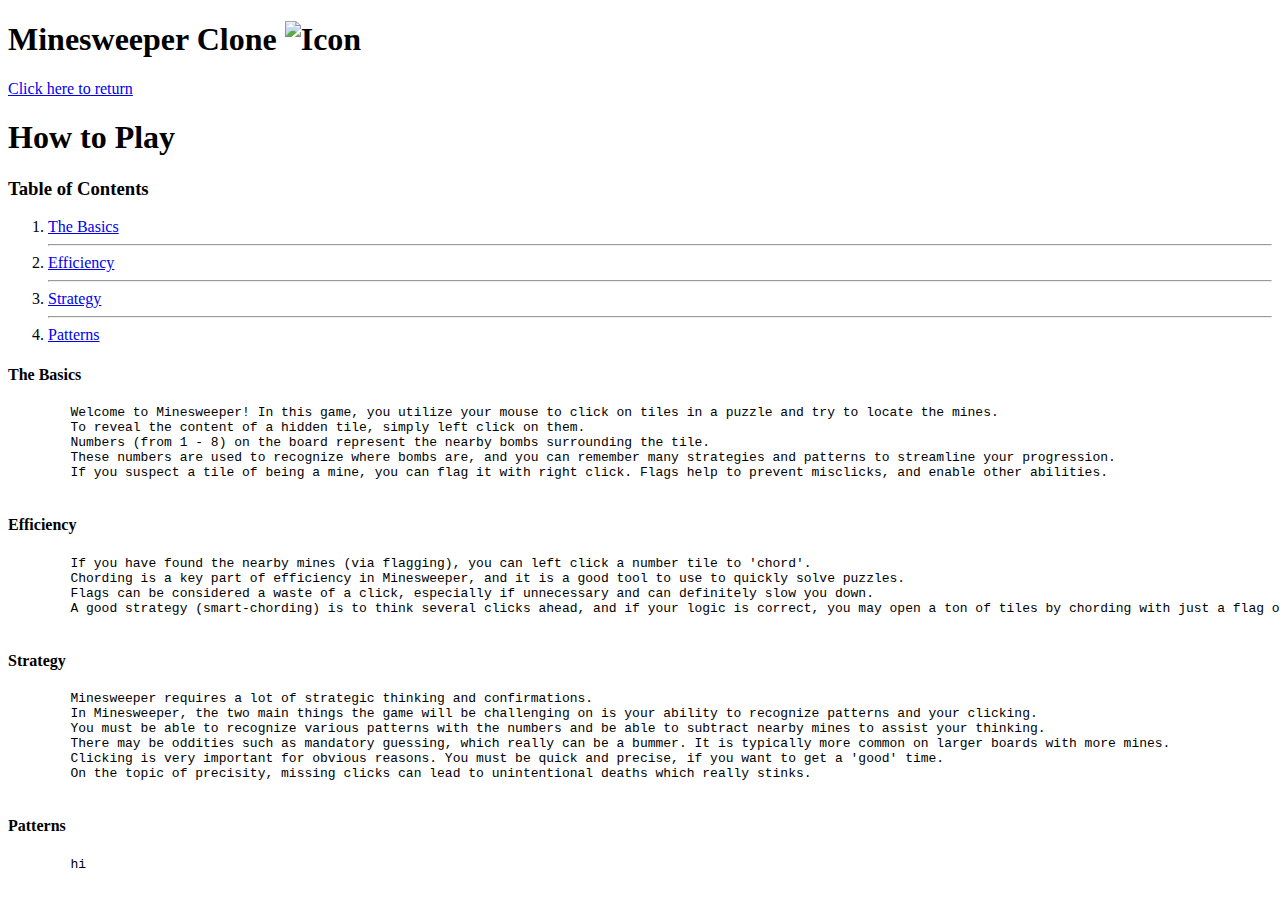
==== pages/howtoplay.html @ 7c89054d "Add files via upload" ====
<!DOCTYPE html>

<html>

<head>
  <title>Minesweeper Clone - How to Play</title>
  <link rel="icon" type="image/x-icon" href="../images/temp/flag.png">
  <link rel="stylesheet" href="../css/main.css">
</head>

<body>
    <h1 class="header">
        Minesweeper Clone
        <img class="icon" src="../images/temp/flag.png" alt="Icon">
    </h1>

    <a href="../index.html" class="subtitle">Click here to return</a>

    <h1 class="title">How to Play</h1>

    <h3 class="subtitle">Table of Contents</h3>
    <ol>
        <li>
            <a href="#thebasics" class="text">The Basics</a>
        </li>
        <li><hr>
            <a href="#efficiency" class="text">Efficiency</a>
        </li>
        <li><hr>
            <a href="#strategy" class="text">Strategy</a>
        </li>
        <li><hr>
            <a href="#patterns" class="text">Patterns</a>
        </li>
    </ol>

    <h4 id="thebasics" class="subsubtitle">The Basics</h4>
    <pre class="text">
        Welcome to Minesweeper! In this game, you utilize your mouse to click on tiles in a puzzle and try to locate the mines.
        To reveal the content of a hidden tile, simply left click on them.
        Numbers (from 1 - 8) on the board represent the nearby bombs surrounding the tile.
        These numbers are used to recognize where bombs are, and you can remember many strategies and patterns to streamline your progression.
        If you suspect a tile of being a mine, you can flag it with right click. Flags help to prevent misclicks, and enable other abilities.
    </pre>

    <h4 id="efficiency" class="subsubtitle">Efficiency</h4>
    <pre class="text">
        If you have found the nearby mines (via flagging), you can left click a number tile to 'chord'.
        Chording is a key part of efficiency in Minesweeper, and it is a good tool to use to quickly solve puzzles.
        Flags can be considered a waste of a click, especially if unnecessary and can definitely slow you down.
        A good strategy (smart-chording) is to think several clicks ahead, and if your logic is correct, you may open a ton of tiles by chording with just a flag or two.
    </pre>   
    <h4 id="strategy" class="subsubtitle">Strategy</h4>
    <pre class="text">
        Minesweeper requires a lot of strategic thinking and confirmations.
        In Minesweeper, the two main things the game will be challenging on is your ability to recognize patterns and your clicking.
        You must be able to recognize various patterns with the numbers and be able to subtract nearby mines to assist your thinking.
        There may be oddities such as mandatory guessing, which really can be a bummer. It is typically more common on larger boards with more mines.
        Clicking is very important for obvious reasons. You must be quick and precise, if you want to get a 'good' time. 
        On the topic of precisity, missing clicks can lead to unintentional deaths which really stinks.
    </pre>   
    <h4 id="patterns" class="subsubtitle">Patterns</h4>
    <pre class="text">
        hi
    </pre>    
</body>
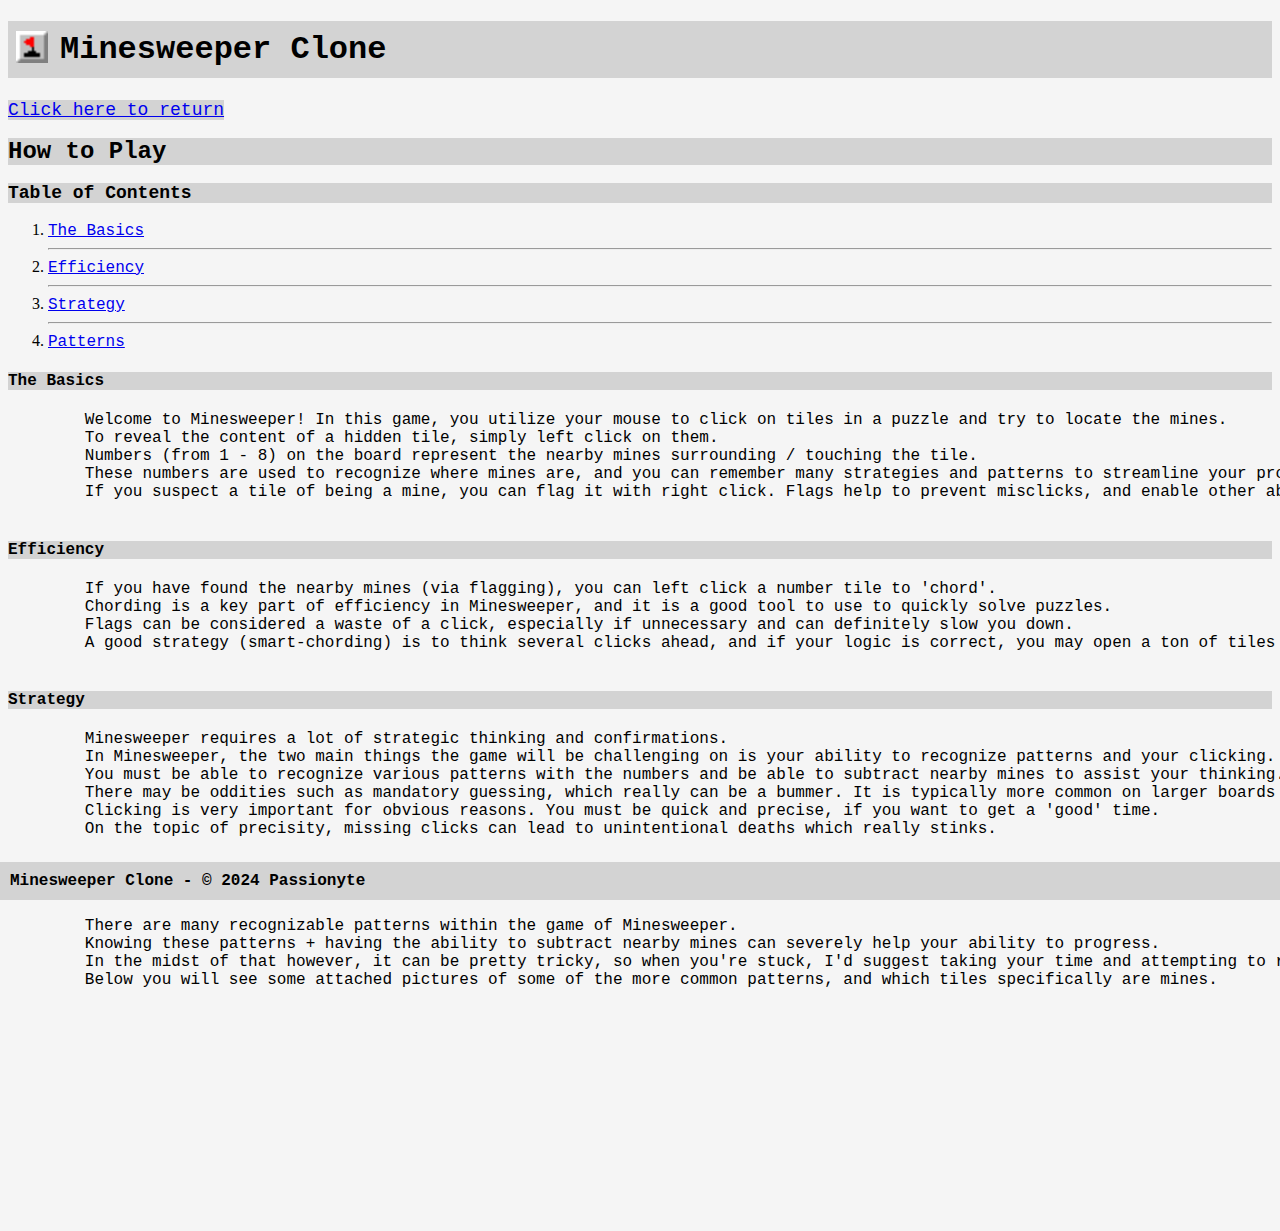
==== commit 219e7747: "Added a footer, more to the how to play & information pages, edits to the index, and to the game its" ====
--- a/pages/howtoplay.html
+++ b/pages/howtoplay.html
@@ -16,7 +16,7 @@
 
     <a href="../index.html" class="subtitle">Click here to return</a>
 
-    <h1 class="title">How to Play</h1>
+    <br><br><h1 class="title">How to Play</h1>
 
     <h3 class="subtitle">Table of Contents</h3>
     <ol>
@@ -38,11 +38,10 @@
     <pre class="text">
         Welcome to Minesweeper! In this game, you utilize your mouse to click on tiles in a puzzle and try to locate the mines.
         To reveal the content of a hidden tile, simply left click on them.
-        Numbers (from 1 - 8) on the board represent the nearby bombs surrounding the tile.
-        These numbers are used to recognize where bombs are, and you can remember many strategies and patterns to streamline your progression.
+        Numbers (from 1 - 8) on the board represent the nearby mines surrounding / touching the tile.
+        These numbers are used to recognize where mines are, and you can remember many strategies and patterns to streamline your progression.
         If you suspect a tile of being a mine, you can flag it with right click. Flags help to prevent misclicks, and enable other abilities.
     </pre>
-
     <h4 id="efficiency" class="subsubtitle">Efficiency</h4>
     <pre class="text">
         If you have found the nearby mines (via flagging), you can left click a number tile to 'chord'.
@@ -61,6 +60,15 @@
     </pre>   
     <h4 id="patterns" class="subsubtitle">Patterns</h4>
     <pre class="text">
-        hi
+        There are many recognizable patterns within the game of Minesweeper.
+        Knowing these patterns + having the ability to subtract nearby mines can severely help your ability to progress.
+        In the midst of that however, it can be pretty tricky, so when you're stuck, I'd suggest taking your time and attempting to recognize any patterns!
+        Below you will see some attached pictures of some of the more common patterns, and which tiles specifically are mines.
     </pre>    
+
+    <span style="height:200px; display:block;"></span>
+
+    <footer>
+        Minesweeper Clone - &copy; 2024 Passionyte
+    </footer>
 </body>
--- a/css/main.css
+++ b/css/main.css
@@ -0,0 +1,148 @@
+body {
+    background-color: whitesmoke;
+}
+
+.text {
+    font-family:'Courier New', 'Franklin Gothic Medium', 'Arial Narrow', Arial, sans-serif;
+}
+
+.header {
+    background-color: lightgray;
+    font-family:'Courier New', 'Franklin Gothic Medium', 'Arial Narrow', Arial, sans-serif;
+    font-size: xx-large;
+    padding-top: 10px;
+    padding-bottom: 10px;
+    text-align: left;
+}
+
+.title {
+    background-color: lightgray;
+    font-family:'Courier New', 'Franklin Gothic Medium', 'Arial Narrow', Arial, sans-serif;
+    font-size: x-large;
+    text-align: left;
+    font-weight: bolder;
+    margin: auto;
+}
+
+.subtitle {
+    background-color: lightgray;
+    font-family:'Courier New', 'Franklin Gothic Medium', 'Arial Narrow', Arial, sans-serif;
+    font-size: large;
+    text-align: left;
+}
+
+.subsubtitle {
+    background-color: lightgray;
+    font-family:'Courier New', 'Franklin Gothic Medium', 'Arial Narrow', Arial, sans-serif;
+    font-size: medium;
+    text-align: left;
+}
+
+.subheader {
+    background-color: lightgray;
+    font-family:'Courier New', 'Franklin Gothic Medium', 'Arial Narrow', Arial, sans-serif;
+    font-size: xx-large;
+    text-align: left;
+}
+
+.puzzle {
+    background-color: lightgray;
+    width: 200px;
+    height: 200px;
+}
+
+.puzzleheader {
+    background-color: gray;
+    width: 100%;
+    height: 40px;
+}
+
+.tile {
+    background-color: gray;
+    width: 24px;
+    height: 24px;
+    line-height: 23px;
+    float: left;
+    text-align: center;
+    -webkit-user-drag: none;
+    user-select: none;
+    -moz-user-select: none;
+    -webkit-user-select: none;
+    -ms-user-select: none;
+}
+
+.results {
+    padding-top: 40px;
+}
+
+.puzzlesun {
+    width: 32px;
+    height: 32px;
+    margin: auto;
+    display: block;
+    left: 50%;
+}
+
+.puzzleflags {
+    width: 50px;
+    height: 30px;
+    float: left;
+    background-image: url("../images/temp/nums_background.png");
+    background-size: 100% 100%;
+}
+
+.puzzletime {
+    width: 50px;
+    height: 30px;
+    float: right;
+    background-image: url("../images/temp/nums_background.png");
+    background-size: 100% 100%;
+}
+
+.label {
+    font-family:'Courier New', 'Franklin Gothic Medium', 'Arial Narrow', Arial, sans-serif;
+    font-size: small;
+}
+
+.icon {
+    width: 32px;
+    height: 32px;
+    float: left;
+    padding-left: 8px;
+    padding-right: 12px;
+}
+
+footer {
+    width: 100%;
+    font-family:'Courier New', 'Franklin Gothic Medium', 'Arial Narrow', Arial, sans-serif;
+    font-size: medium;
+    display: block;
+    position: fixed;
+    bottom: 0;
+    left: 0;
+    background-color: lightgray;
+    text-align: left;
+    margin: auto;
+    padding: 10px;
+    font-weight: bold;
+}
+
+.flagcounternum {
+    height: 27px;
+    width: 15px;
+    background-image: url("../images/temp/d0.png");
+    background-size: 100% 100%;
+    float: left;
+    padding-right: 1px;
+    background-origin: content-box;
+}
+
+.timecounternum {
+    height: 27px;
+    width: 15px;
+    background-image: url("../images/temp/d0.png");
+    background-size: 100% 100%;
+    float: right;
+    padding-left: 1px;
+    background-origin: content-box;
+}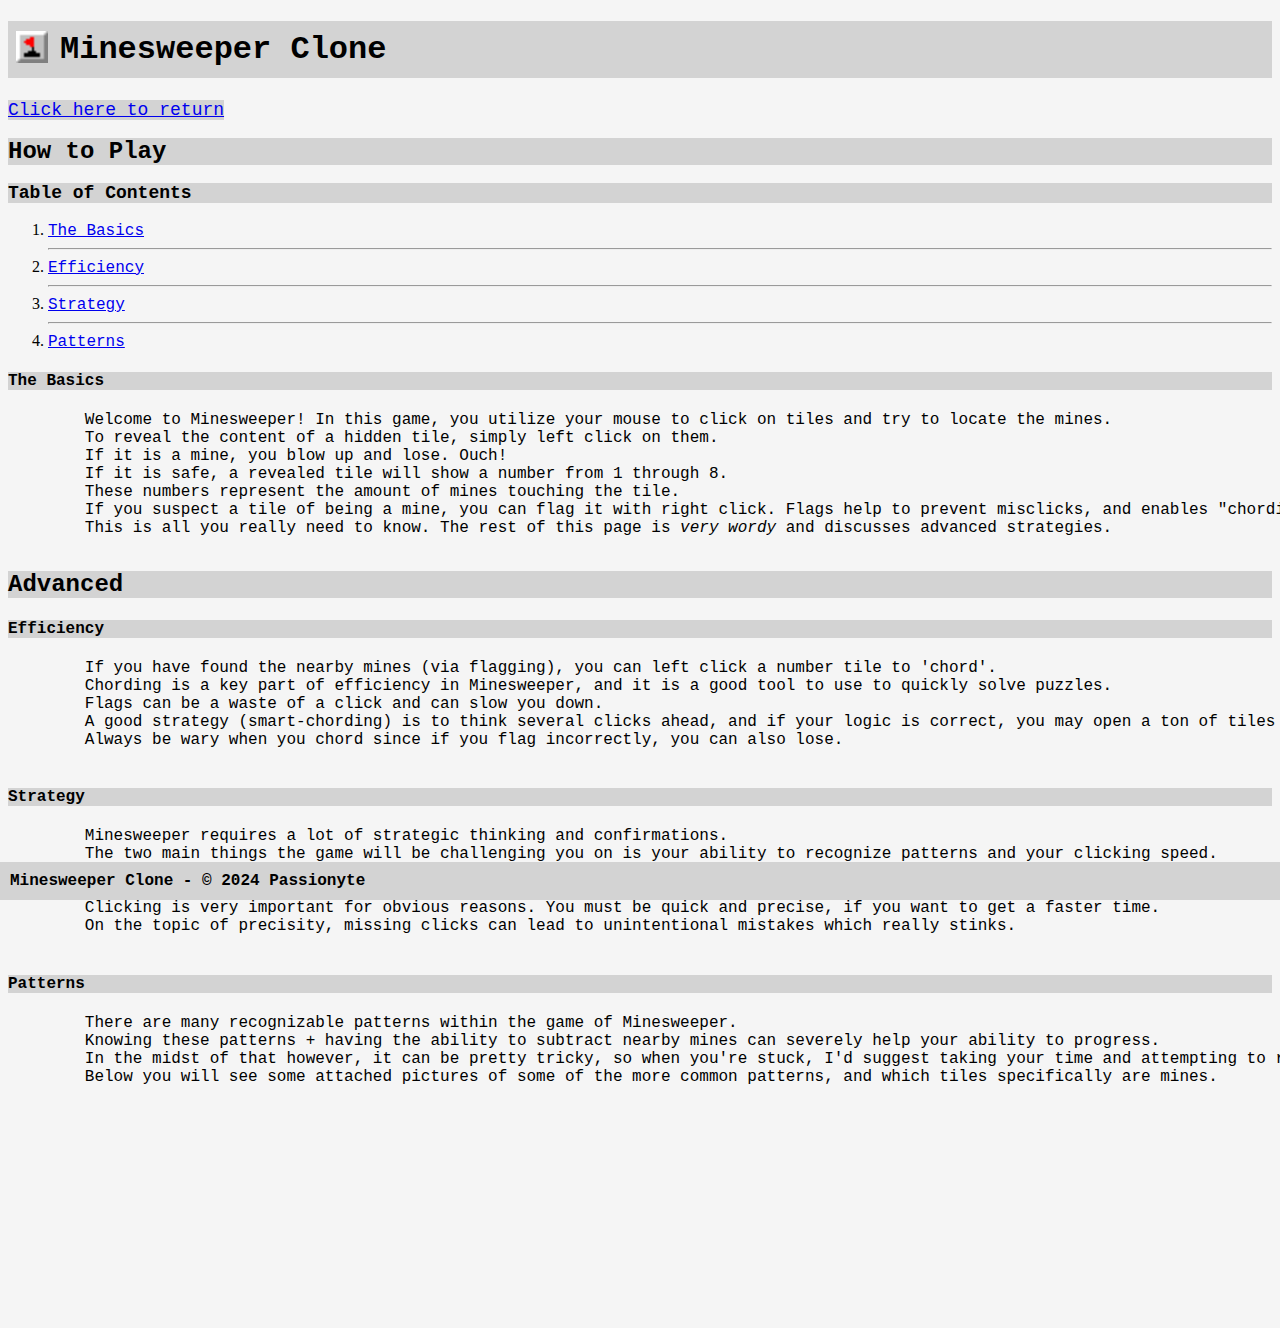
==== commit c53dded6: "Flag chord fixes, can now kill, improvised progress, shortened How to Play a little" ====
--- a/pages/howtoplay.html
+++ b/pages/howtoplay.html
@@ -36,27 +36,33 @@
 
     <h4 id="thebasics" class="subsubtitle">The Basics</h4>
     <pre class="text">
-        Welcome to Minesweeper! In this game, you utilize your mouse to click on tiles in a puzzle and try to locate the mines.
-        To reveal the content of a hidden tile, simply left click on them.
-        Numbers (from 1 - 8) on the board represent the nearby mines surrounding / touching the tile.
-        These numbers are used to recognize where mines are, and you can remember many strategies and patterns to streamline your progression.
-        If you suspect a tile of being a mine, you can flag it with right click. Flags help to prevent misclicks, and enable other abilities.
+        Welcome to Minesweeper! In this game, you utilize your mouse to click on tiles and try to locate the mines.
+        To reveal the content of a hidden tile, simply left click on them. 
+        If it is a mine, you blow up and lose. Ouch!
+        If it is safe, a revealed tile will show a number from 1 through 8.
+        These numbers represent the amount of mines touching the tile.
+        If you suspect a tile of being a mine, you can flag it with right click. Flags help to prevent misclicks, and enables "chording".
+        This is all you really need to know. The rest of this page is <i>very wordy</i> and discusses advanced strategies.
     </pre>
+
+    <h2 class="title">Advanced</h2>
+
     <h4 id="efficiency" class="subsubtitle">Efficiency</h4>
     <pre class="text">
         If you have found the nearby mines (via flagging), you can left click a number tile to 'chord'.
         Chording is a key part of efficiency in Minesweeper, and it is a good tool to use to quickly solve puzzles.
-        Flags can be considered a waste of a click, especially if unnecessary and can definitely slow you down.
+        Flags can be a waste of a click and can slow you down.
         A good strategy (smart-chording) is to think several clicks ahead, and if your logic is correct, you may open a ton of tiles by chording with just a flag or two.
+        Always be wary when you chord since if you flag incorrectly, you can also lose.
     </pre>   
     <h4 id="strategy" class="subsubtitle">Strategy</h4>
     <pre class="text">
         Minesweeper requires a lot of strategic thinking and confirmations.
-        In Minesweeper, the two main things the game will be challenging on is your ability to recognize patterns and your clicking.
+        The two main things the game will be challenging you on is your ability to recognize patterns and your clicking speed.
         You must be able to recognize various patterns with the numbers and be able to subtract nearby mines to assist your thinking.
         There may be oddities such as mandatory guessing, which really can be a bummer. It is typically more common on larger boards with more mines.
-        Clicking is very important for obvious reasons. You must be quick and precise, if you want to get a 'good' time. 
-        On the topic of precisity, missing clicks can lead to unintentional deaths which really stinks.
+        Clicking is very important for obvious reasons. You must be quick and precise, if you want to get a faster time. 
+        On the topic of precisity, missing clicks can lead to unintentional mistakes which really stinks.
     </pre>   
     <h4 id="patterns" class="subsubtitle">Patterns</h4>
     <pre class="text">
--- a/css/main.css
+++ b/css/main.css
@@ -143,6 +143,6 @@
     background-image: url("../images/temp/d0.png");
     background-size: 100% 100%;
     float: right;
-    padding-left: 1px;
+    padding-right: 1px;
     background-origin: content-box;
 }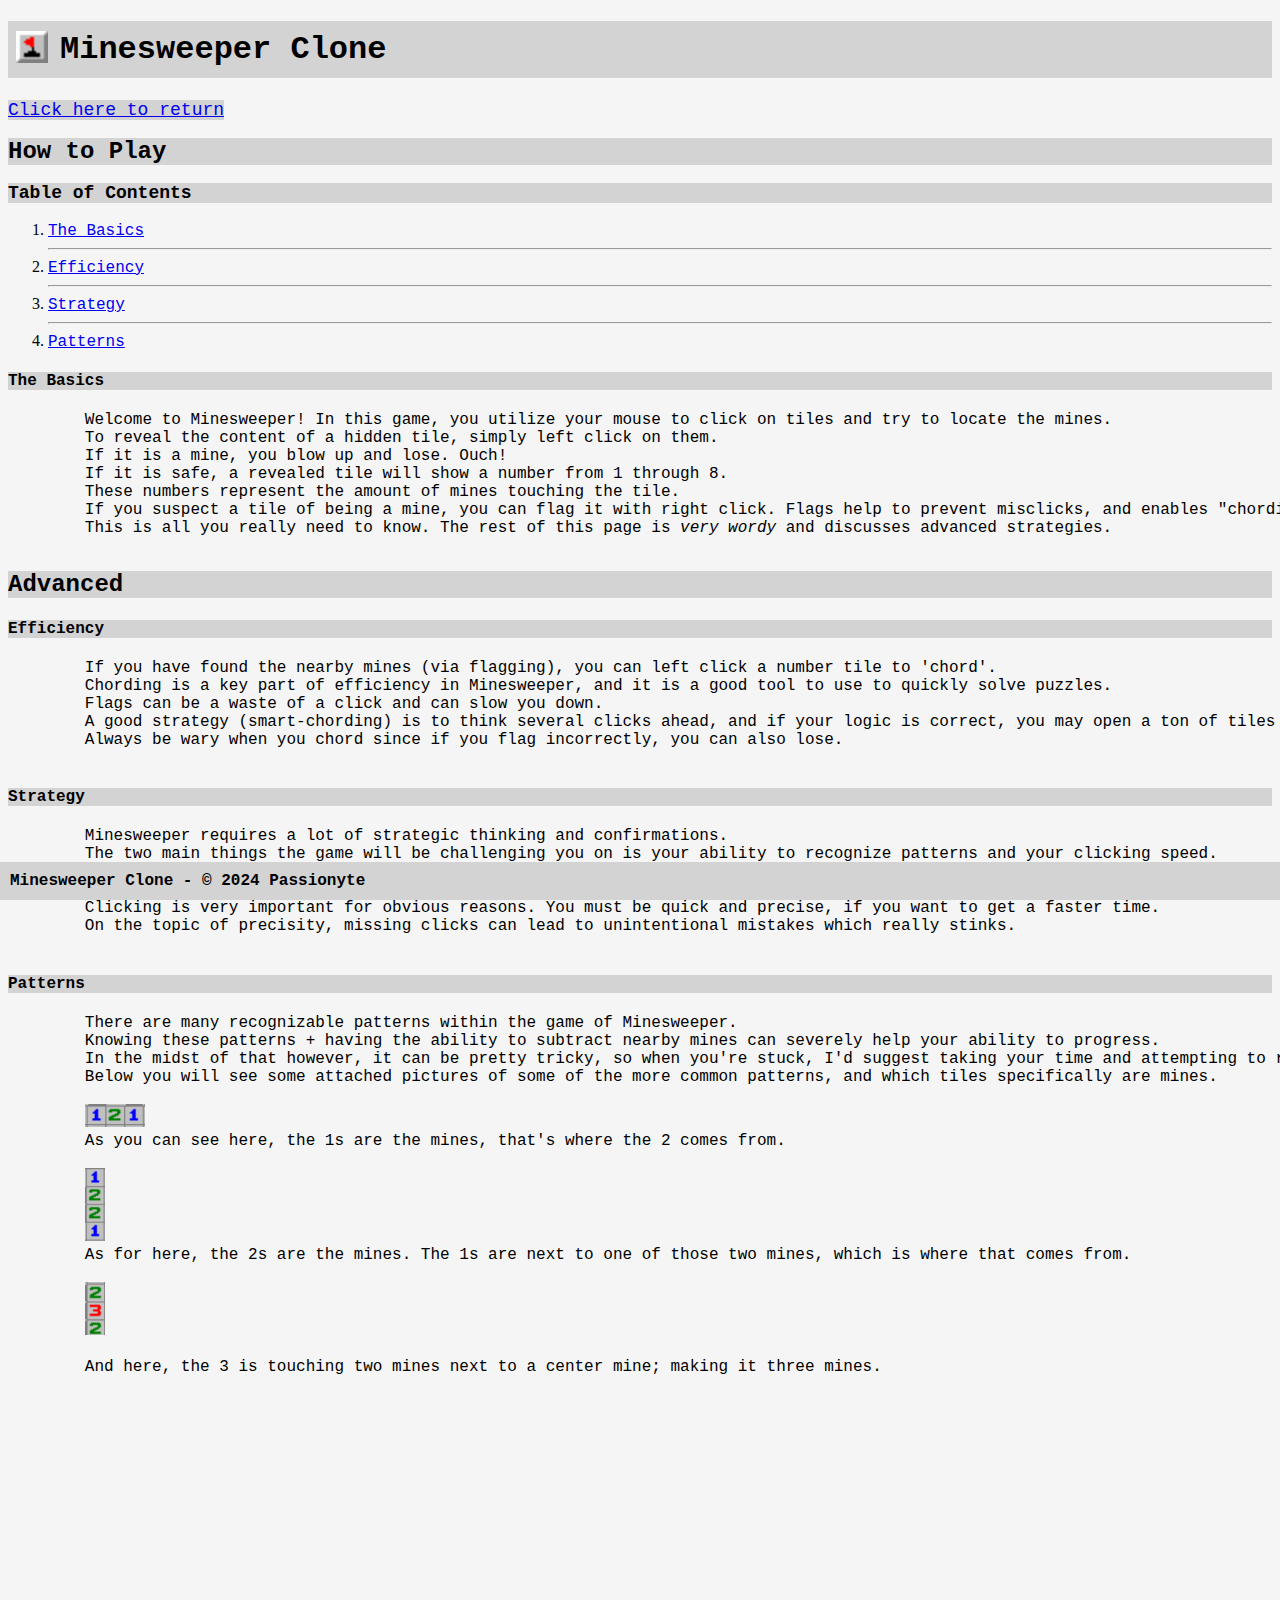
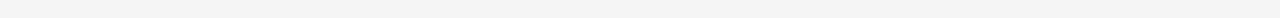
==== commit 30ff565f: "Removed 'passion' theme, added images to How To Play" ====
--- a/pages/howtoplay.html
+++ b/pages/howtoplay.html
@@ -70,6 +70,16 @@
         Knowing these patterns + having the ability to subtract nearby mines can severely help your ability to progress.
         In the midst of that however, it can be pretty tricky, so when you're stuck, I'd suggest taking your time and attempting to recognize any patterns!
         Below you will see some attached pictures of some of the more common patterns, and which tiles specifically are mines.
+
+        <img src="../images/121.png" alt="1 2 1" style="width:60px">
+        As you can see here, the 1s are the mines, that's where the 2 comes from.
+
+        <img src="../images/1221.png" alt="1 2 2 1" style="width:20px">
+        As for here, the 2s are the mines. The 1s are next to one of those two mines, which is where that comes from.
+
+        <img src="../images/232.png" alt="2 3 2" style="width:20px">
+
+        And here, the 3 is touching two mines next to a center mine; making it three mines. 
     </pre>    
 
     <span style="height:200px; display:block;"></span>
